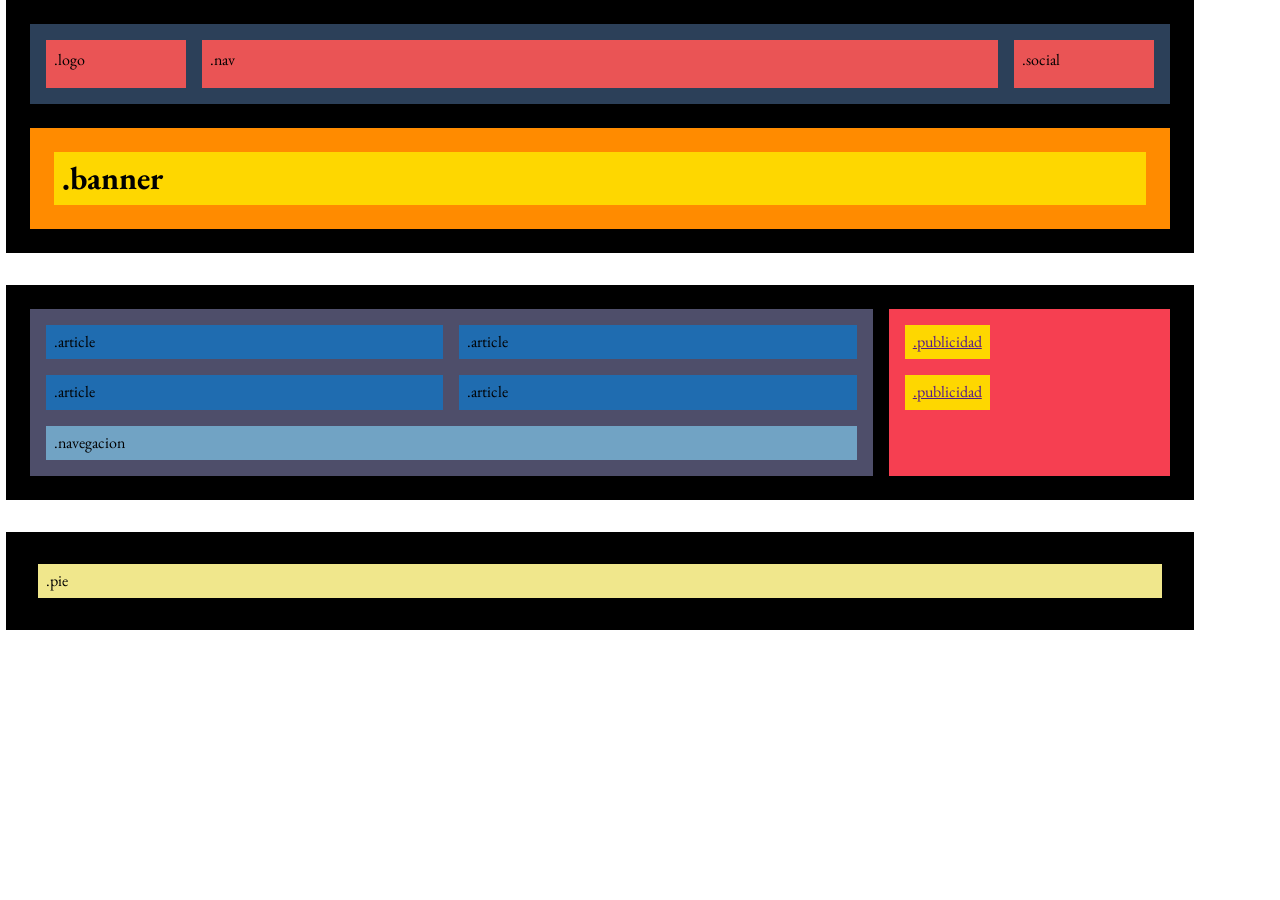
==== index.html @ 4979c2b9 "Primer ejercicio de maquetacion" ====
<!DOCTYPE html>
<html lang="es">

<head>
    <meta charset="UTF-8">
    <meta name="viewport" content="width=device-width, initial-scale=1.0">
    <link rel="stylesheet" href="CSS/normalize.css"> <!--NORMALIZACION DE REGLAS DE NAVEGADOR, NO AFECTA EL ESTILO-->
    <link rel="stylesheet" href="CSS/style.css">
    <title>Ejercicio 1</title>
    <link rel="preconnect" href="https://fonts.googleapis.com">
    <link rel="preconnect" href="https://fonts.gstatic.com" crossorigin>
    <link
        href="https://fonts.googleapis.com/css2?family=Alegreya&family=EB+Garamond:ital,wght@0,400..800;1,400..800&display=swap"
        rel="stylesheet">
</head>

<body>
    <header class="container flex-header">
        <div class="top-header">
            <a href="" class="logo top-header-item">.logo</a>
            <nav class="nav top-header-item">.nav</nav>
            <div class="social top-header-item">.social</div>
        </div>
        <div class="bottom-header">
            <div class="banner">.banner</div>
        </div>
    </header>
    <section class="container flex-container">
        <div class="contenido">
            <article class="contenido-article">.article</article>
            <article class="contenido-article">.article</article>
            <article class="contenido-article">.article</article>
            <article class="contenido-article">.article</article>
            <nav class="contenido-navegacion">.navegacion</nav>

        </div>
        <div class="comercial">
            <a href="" class="publicidad">.publicidad</a>
            <a href="" class="publicidad">.publicidad</a>
        </div>
    </section>
    <footer class="container flex-pie">
        <p class="pie">.pie</p>
    </footer>
</body>

</html>
---- CSS/style.css ----
/* Palleta de colores en fase maquetacion:
bg-section : #000000
bg-header-div1: #2c4059
bg-header-div2: #ff8b00
bg-header-elements: #ea5455
bg-header-banner: #fed700
bg-section-div1: #4e4e6a
bg-section-div2: #f63f51
bg-section-article: #1f6cb0
bg-section-navegacion: #71a3c4
bg-section-publicidad: #fed500
bg-footer: #f0e78c

*/

html {
    box-sizing: border-box;
    max-width: 1200px;
}

*,
*:before,
*:after {
    box-sizing: inherit;
}

.inline-block {
    display: inline-block;
}

.container {
    background-color: #000;
    /*Centrar el contenido*/
    max-width: 100%;
    width: 99%;
    /*Se parar cada uno de los elementos en medidad standard del navegador 16px*/
    margin: auto;
    margin-bottom: 2rem;
    padding: 1rem;
    font-size: 0;
}

.flex-header {
    display: flex;
    flex-direction: column;
}

.top-header {
    display: flex;
    flex-wrap: wrap;
    justify-content: center;
    flex-basis: 100%;
    padding: 0.5rem;
    margin: 0.5rem;
    margin-bottom: 1rem;
    /* en el modelo border box de box sizing el with comprende
    el contenido del box + el padding, entonces el calculo tiene en cuenta el 100% del width
    del conteneder padre menos los los margenes del top-header.
    Los paddings del contenedor padre estan na */
    background-color: #2c4059;
}

.bottom-header {
    display: flex;
    flex-wrap: nowrap;
    justify-content: center;
    flex-basis: 100%;
    padding: 0.5rem;
    margin: 0.5rem;
    background-color: #ff8b00;
}

.top-header-item {
    text-decoration: none;
    font-family: "EB Garamond", sans-serif;
    font-optical-sizing: auto;
    font-weight: 400;
    font-style: normal;
    font-size: 1rem;
    height: 3rem;
    line-height: 1.5rem;
    margin: 0.5rem;
    padding: 0.5rem;
    background-color: #ea5455;
    color: #000;
}

.logo {
    flex: 1 0;
}

.nav {
    flex: 4 0 300px;
}

.social {
    flex: 1 0;
}

.ml-05rem {
    margin-left: 0.5rem;
}

.mr-05rem {
    margin-right: 0.5rem;
}

.banner {
    font-family: "EB Garamond", sans-serif;
    font-optical-sizing: auto;
    font-weight: 700;
    font-style: normal;
    font-size: 2rem;
    margin: 1rem;
    padding: 0.5rem;
    flex-basis: 100%;
    background-color: #fed700;
}

.flex-container {
    display: flex;
    flex-flow: row;
    flex-wrap: nowrap;
    align-items: stretch;
    justify-content: center;
}

.contenido {
    flex-basis: 75%;
    display: flex;
    flex-direction: row;
    flex-wrap: wrap;
    margin: 0.5rem;
    padding: 0.5rem;
    background-color: #4e4e6a;
}

.contenido-article {
    flex-basis: calc(50% - 1rem);
    font-family: "EB Garamond", sans-serif;
    font-optical-sizing: auto;
    font-weight: 400;
    font-style: normal;
    font-size: 1rem;
    padding: 0.5em;
    margin: 0.5rem;
    background-color: #1f6cb0;
}

.contenido-navegacion {
    flex-basis: 100%;
    font-family: "EB Garamond", sans-serif;
    font-optical-sizing: auto;
    font-weight: 400;
    font-style: normal;
    font-size: 1rem;
    max-height: 600px;
    padding: 0.5em;
    margin: 0.5rem;
    background-color: #71a3c4;
}

.comercial {
    flex-basis: 25%;
    display: flex;
    flex-direction: column;
    justify-content: first baseline;
    align-items: flex-start;
    align-content: flex-start;
    padding: 0.5rem;
    margin: 0.5rem;
    background-color: #f63f51;
}

.publicidad {
    font-family: "EB Garamond", sans-serif;
    font-optical-sizing: auto;
    font-weight: 400;
    font-style: normal;
    font-size: 1rem;
    max-height: 600px;
    padding: 0.5em;
    margin: 0.5rem;
    background-color: #fed700;
}

.flex-pie {
    display: flex;
}

.pie {
    font-family: "EB Garamond", sans-serif;
    font-optical-sizing: auto;
    font-weight: 400;
    font-style: normal;
    font-size: 1rem;
    margin: 1rem;
    padding: 0.5rem;
    flex-basis: 100%;
    background-color: #f0e78c;

}
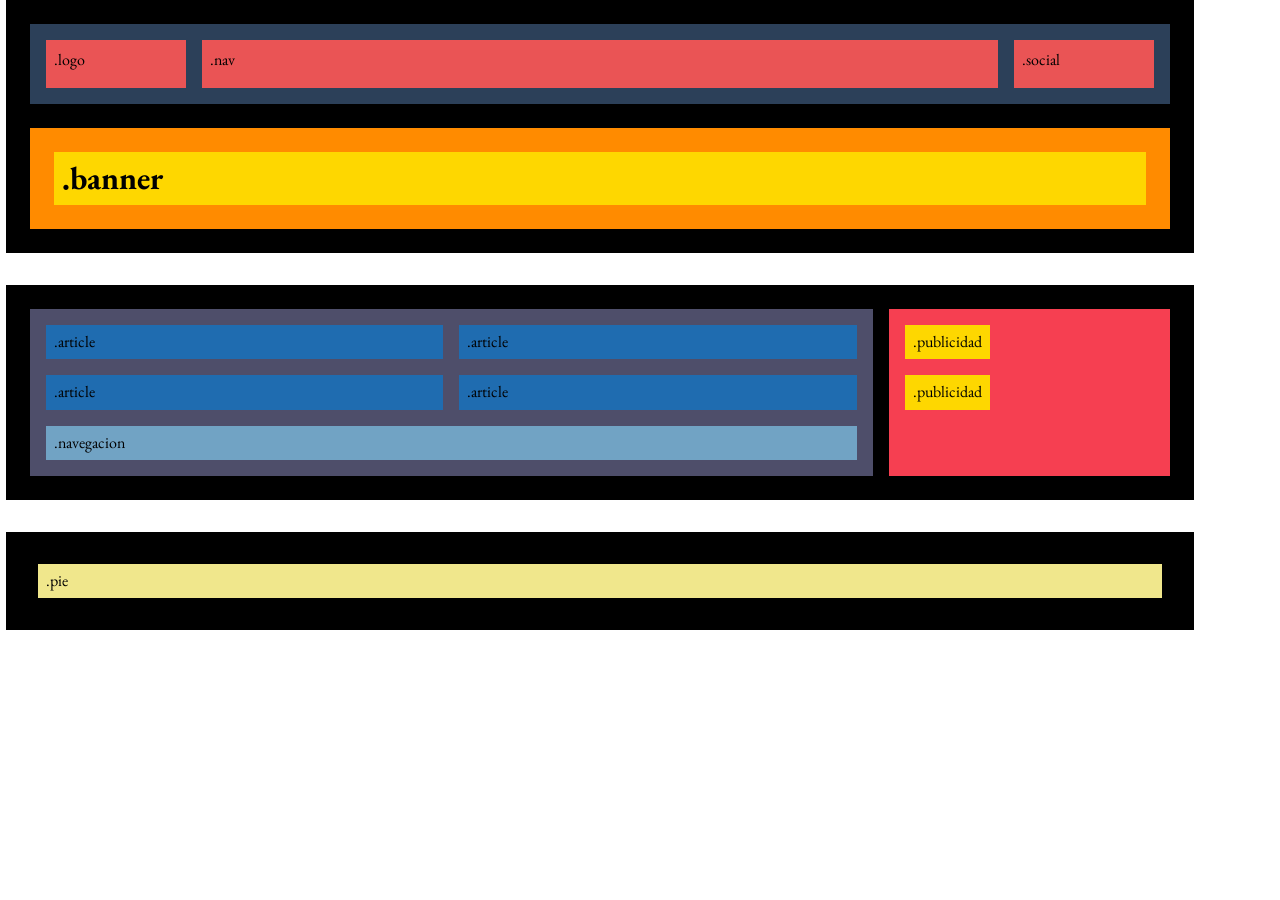
==== commit ae3162d1: "Merge remote-tracking branch 'origin/main'" ====
--- a/index.html
+++ b/index.html
@@ -17,30 +17,30 @@
 <body>
     <header class="container flex-header">
         <div class="top-header">
-            <a href="" class="logo top-header-item">.logo</a>
-            <nav class="nav top-header-item">.nav</nav>
-            <div class="social top-header-item">.social</div>
+            <a href="" class="logo top-header-item font-maquetacion">.logo</a>
+            <nav class="nav top-header-item font-maquetacion">.nav</nav>
+            <div class="social top-header-item font-maquetacion">.social</div>
         </div>
         <div class="bottom-header">
-            <div class="banner">.banner</div>
+            <div class="banner font-banner">.banner</div>
         </div>
     </header>
     <section class="container flex-container">
         <div class="contenido">
-            <article class="contenido-article">.article</article>
-            <article class="contenido-article">.article</article>
-            <article class="contenido-article">.article</article>
-            <article class="contenido-article">.article</article>
-            <nav class="contenido-navegacion">.navegacion</nav>
+            <article class="contenido-article font-maquetacion">.article</article>
+            <article class="contenido-article font-maquetacion">.article</article>
+            <article class="contenido-article font-maquetacion">.article</article>
+            <article class="contenido-article font-maquetacion">.article</article>
+            <nav class="contenido-navegacion font-maquetacion">.navegacion</nav>
 
         </div>
         <div class="comercial">
-            <a href="" class="publicidad">.publicidad</a>
-            <a href="" class="publicidad">.publicidad</a>
+            <a href="" class="publicidad font-maquetacion">.publicidad</a>
+            <a href="" class="publicidad font-maquetacion">.publicidad</a>
         </div>
     </section>
     <footer class="container flex-pie">
-        <p class="pie">.pie</p>
+        <p class="pie font-maquetacion">.pie</p>
     </footer>
 </body>
 
--- a/CSS/style.css
+++ b/CSS/style.css
@@ -26,6 +26,25 @@
 
 .inline-block {
     display: inline-block;
+}
+
+.font-maquetacion {
+    text-decoration: none;
+    font-family: "EB Garamond", sans-serif;
+    font-optical-sizing: auto;
+    font-weight: 400;
+    font-style: normal;
+    font-size: 1rem;
+    color: #000;
+}
+
+.font-banner {
+    font-family: "EB Garamond", sans-serif;
+    font-optical-sizing: auto;
+    font-weight: 700;
+    font-style: normal;
+    font-size: 2rem;
+    color: #000;
 }
 
 .container {
@@ -71,18 +90,11 @@
 }
 
 .top-header-item {
-    text-decoration: none;
-    font-family: "EB Garamond", sans-serif;
-    font-optical-sizing: auto;
-    font-weight: 400;
-    font-style: normal;
-    font-size: 1rem;
     height: 3rem;
     line-height: 1.5rem;
     margin: 0.5rem;
     padding: 0.5rem;
     background-color: #ea5455;
-    color: #000;
 }
 
 .logo {
@@ -106,11 +118,6 @@
 }
 
 .banner {
-    font-family: "EB Garamond", sans-serif;
-    font-optical-sizing: auto;
-    font-weight: 700;
-    font-style: normal;
-    font-size: 2rem;
     margin: 1rem;
     padding: 0.5rem;
     flex-basis: 100%;
@@ -137,11 +144,6 @@
 
 .contenido-article {
     flex-basis: calc(50% - 1rem);
-    font-family: "EB Garamond", sans-serif;
-    font-optical-sizing: auto;
-    font-weight: 400;
-    font-style: normal;
-    font-size: 1rem;
     padding: 0.5em;
     margin: 0.5rem;
     background-color: #1f6cb0;
@@ -149,12 +151,7 @@
 
 .contenido-navegacion {
     flex-basis: 100%;
-    font-family: "EB Garamond", sans-serif;
-    font-optical-sizing: auto;
-    font-weight: 400;
-    font-style: normal;
-    font-size: 1rem;
-    max-height: 600px;
+    max-height: 800px;
     padding: 0.5em;
     margin: 0.5rem;
     background-color: #71a3c4;
@@ -173,12 +170,7 @@
 }
 
 .publicidad {
-    font-family: "EB Garamond", sans-serif;
-    font-optical-sizing: auto;
-    font-weight: 400;
-    font-style: normal;
-    font-size: 1rem;
-    max-height: 600px;
+    max-height: 800px;
     padding: 0.5em;
     margin: 0.5rem;
     background-color: #fed700;
@@ -189,11 +181,7 @@
 }
 
 .pie {
-    font-family: "EB Garamond", sans-serif;
-    font-optical-sizing: auto;
-    font-weight: 400;
-    font-style: normal;
-    font-size: 1rem;
+
     margin: 1rem;
     padding: 0.5rem;
     flex-basis: 100%;
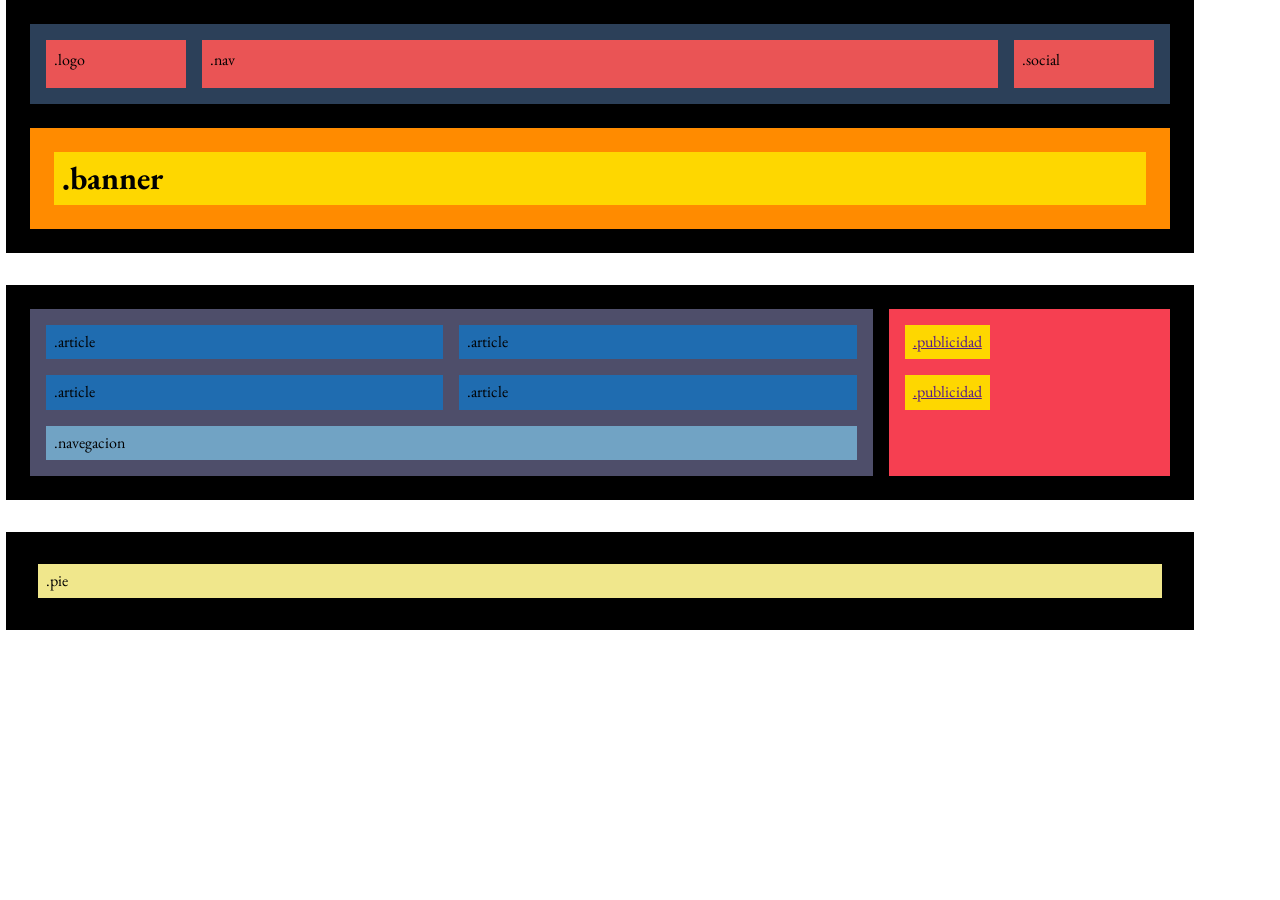
==== commit aa6117b7: "Merge pull request #1 from EdwinB1025/master Main" ====
--- a/index.html
+++ b/index.html
@@ -17,30 +17,30 @@
 <body>
     <header class="container flex-header">
         <div class="top-header">
-            <a href="" class="logo top-header-item font-maquetacion">.logo</a>
-            <nav class="nav top-header-item font-maquetacion">.nav</nav>
-            <div class="social top-header-item font-maquetacion">.social</div>
+            <a href="" class="logo top-header-item">.logo</a>
+            <nav class="nav top-header-item">.nav</nav>
+            <div class="social top-header-item">.social</div>
         </div>
         <div class="bottom-header">
-            <div class="banner font-banner">.banner</div>
+            <div class="banner">.banner</div>
         </div>
     </header>
     <section class="container flex-container">
         <div class="contenido">
-            <article class="contenido-article font-maquetacion">.article</article>
-            <article class="contenido-article font-maquetacion">.article</article>
-            <article class="contenido-article font-maquetacion">.article</article>
-            <article class="contenido-article font-maquetacion">.article</article>
-            <nav class="contenido-navegacion font-maquetacion">.navegacion</nav>
+            <article class="contenido-article">.article</article>
+            <article class="contenido-article">.article</article>
+            <article class="contenido-article">.article</article>
+            <article class="contenido-article">.article</article>
+            <nav class="contenido-navegacion">.navegacion</nav>
 
         </div>
         <div class="comercial">
-            <a href="" class="publicidad font-maquetacion">.publicidad</a>
-            <a href="" class="publicidad font-maquetacion">.publicidad</a>
+            <a href="" class="publicidad">.publicidad</a>
+            <a href="" class="publicidad">.publicidad</a>
         </div>
     </section>
     <footer class="container flex-pie">
-        <p class="pie font-maquetacion">.pie</p>
+        <p class="pie">.pie</p>
     </footer>
 </body>
 
--- a/CSS/style.css
+++ b/CSS/style.css
@@ -28,25 +28,6 @@
     display: inline-block;
 }
 
-.font-maquetacion {
-    text-decoration: none;
-    font-family: "EB Garamond", sans-serif;
-    font-optical-sizing: auto;
-    font-weight: 400;
-    font-style: normal;
-    font-size: 1rem;
-    color: #000;
-}
-
-.font-banner {
-    font-family: "EB Garamond", sans-serif;
-    font-optical-sizing: auto;
-    font-weight: 700;
-    font-style: normal;
-    font-size: 2rem;
-    color: #000;
-}
-
 .container {
     background-color: #000;
     /*Centrar el contenido*/
@@ -90,11 +71,18 @@
 }
 
 .top-header-item {
+    text-decoration: none;
+    font-family: "EB Garamond", sans-serif;
+    font-optical-sizing: auto;
+    font-weight: 400;
+    font-style: normal;
+    font-size: 1rem;
     height: 3rem;
     line-height: 1.5rem;
     margin: 0.5rem;
     padding: 0.5rem;
     background-color: #ea5455;
+    color: #000;
 }
 
 .logo {
@@ -118,6 +106,11 @@
 }
 
 .banner {
+    font-family: "EB Garamond", sans-serif;
+    font-optical-sizing: auto;
+    font-weight: 700;
+    font-style: normal;
+    font-size: 2rem;
     margin: 1rem;
     padding: 0.5rem;
     flex-basis: 100%;
@@ -144,6 +137,11 @@
 
 .contenido-article {
     flex-basis: calc(50% - 1rem);
+    font-family: "EB Garamond", sans-serif;
+    font-optical-sizing: auto;
+    font-weight: 400;
+    font-style: normal;
+    font-size: 1rem;
     padding: 0.5em;
     margin: 0.5rem;
     background-color: #1f6cb0;
@@ -151,7 +149,12 @@
 
 .contenido-navegacion {
     flex-basis: 100%;
-    max-height: 800px;
+    font-family: "EB Garamond", sans-serif;
+    font-optical-sizing: auto;
+    font-weight: 400;
+    font-style: normal;
+    font-size: 1rem;
+    max-height: 600px;
     padding: 0.5em;
     margin: 0.5rem;
     background-color: #71a3c4;
@@ -170,7 +173,12 @@
 }
 
 .publicidad {
-    max-height: 800px;
+    font-family: "EB Garamond", sans-serif;
+    font-optical-sizing: auto;
+    font-weight: 400;
+    font-style: normal;
+    font-size: 1rem;
+    max-height: 600px;
     padding: 0.5em;
     margin: 0.5rem;
     background-color: #fed700;
@@ -181,7 +189,11 @@
 }
 
 .pie {
-
+    font-family: "EB Garamond", sans-serif;
+    font-optical-sizing: auto;
+    font-weight: 400;
+    font-style: normal;
+    font-size: 1rem;
     margin: 1rem;
     padding: 0.5rem;
     flex-basis: 100%;
